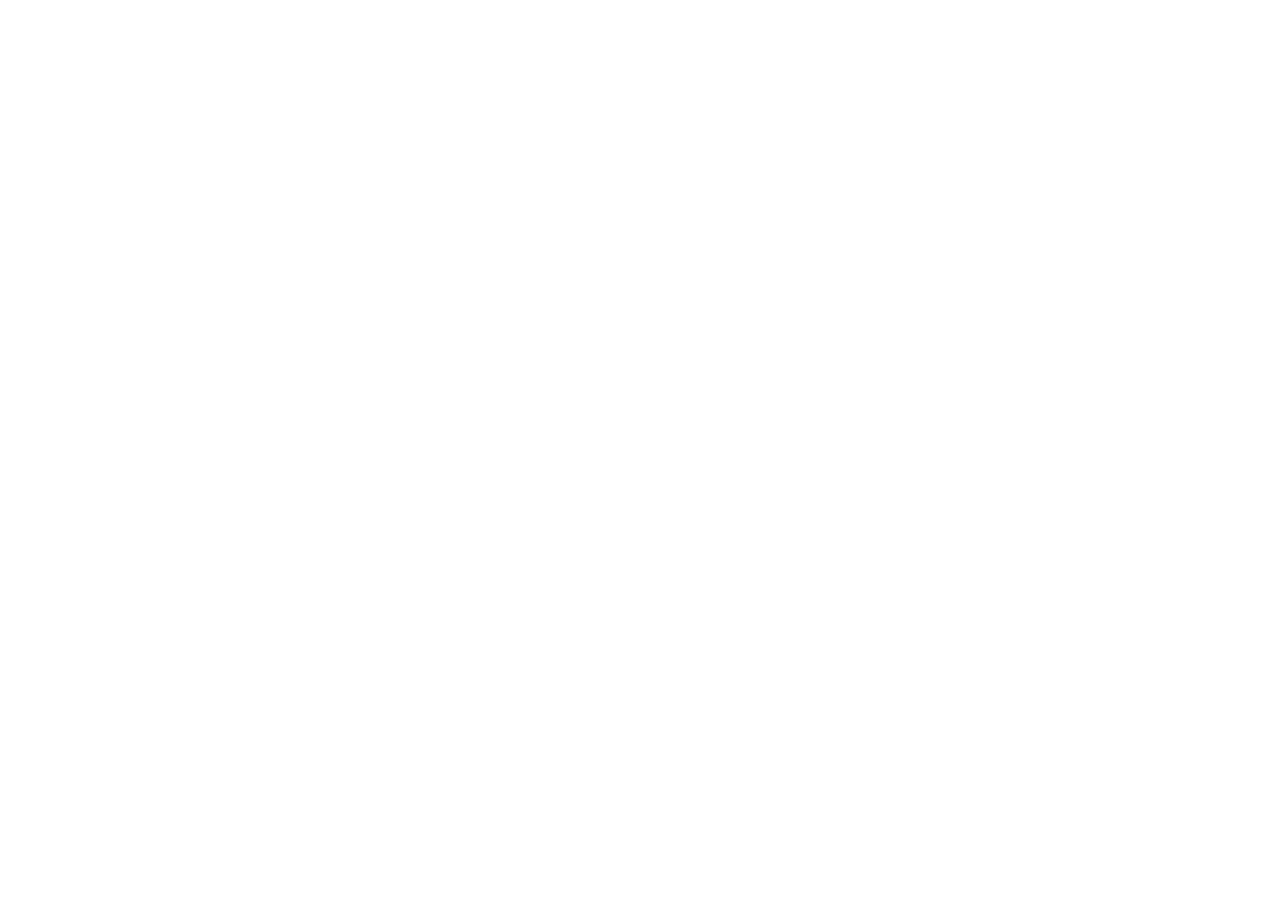
==== contact.html @ ab830886 "Rename HTML file, add folder" ====
<!DOCTYPE html>
<html lang="en">
  <head>
    <meta charset="UTF-8" />
    <meta http-equiv="X-UA-Compatible" content="IE=edge" />
    <meta name="viewport" content="width=device-width, initial-scale=1.0" />
    <title>Contact Me</title>
  </head>
  <body></body>
</html>
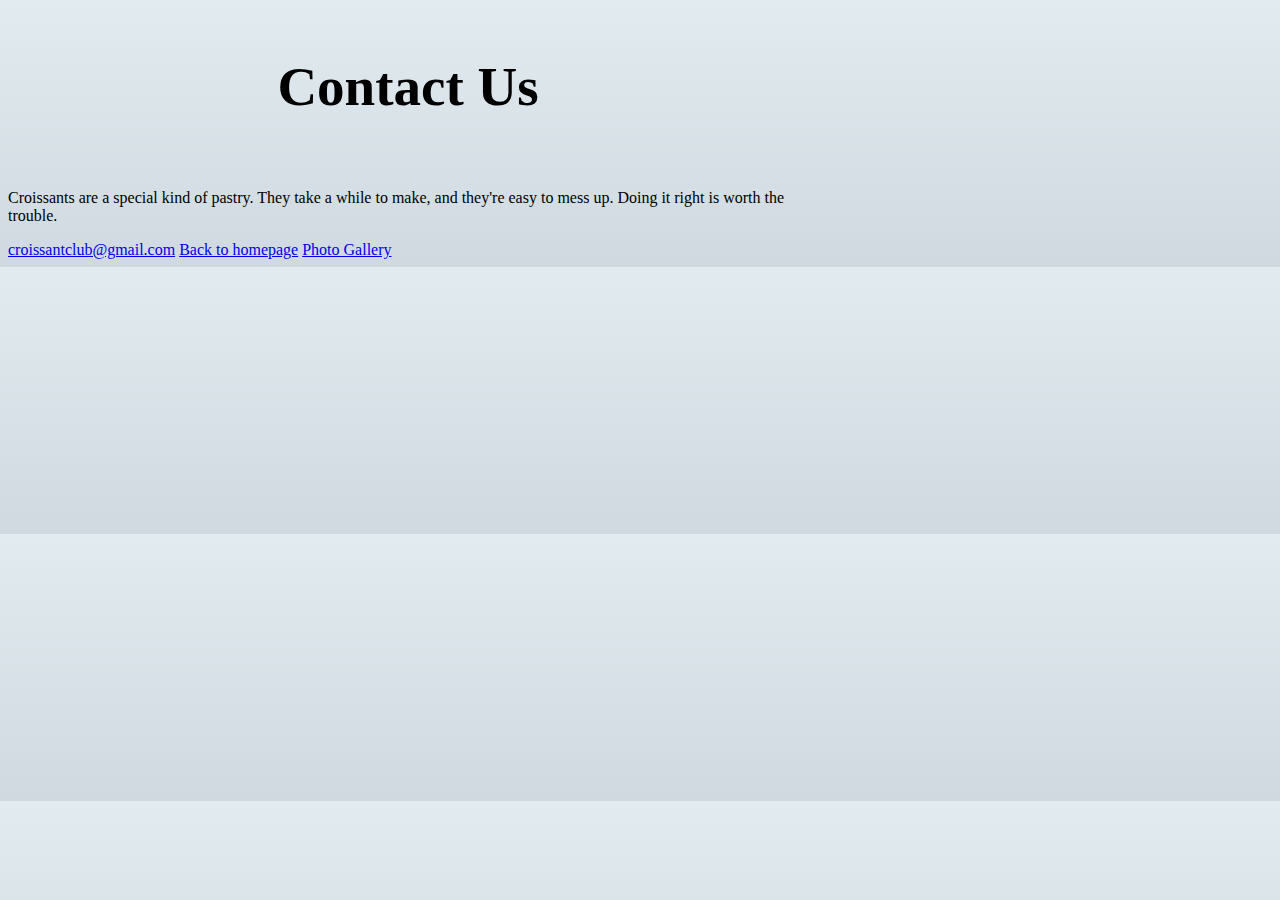
==== commit 2f39c2e0: "Add images, CSS" ====
--- a/contact.html
+++ b/contact.html
@@ -4,7 +4,29 @@
     <meta charset="UTF-8" />
     <meta http-equiv="X-UA-Compatible" content="IE=edge" />
     <meta name="viewport" content="width=device-width, initial-scale=1.0" />
+    <link
+      href="https://cdn.jsdelivr.net/npm/bootstrap@5.0.2/dist/css/bootstrap.min.css"
+      rel="stylesheet"
+      integrity="sha384-EVSTQN3/azprG1Anm3QDgpJLIm9Nao0Yz1ztcQTwFspd3yD65VohhpuuCOmLASjC"
+      crossorigin="anonymous"
+    />
+    <script
+      src="https://cdn.jsdelivr.net/npm/bootstrap@5.0.2/dist/js/bootstrap.bundle.min.js"
+      integrity="sha384-MrcW6ZMFYlzcLA8Nl+NtUVF0sA7MsXsP1UyJoMp4YLEuNSfAP+JcXn/tWtIaxVXM"
+      crossorigin="anonymous"
+    ></script>
+    <link rel="stylesheet" href="/css/styles.css" />
     <title>Contact Me</title>
   </head>
-  <body></body>
+  <body>
+    <h1>Contact Us</h1>
+    <img src="https://i.postimg.cc/xCjBbJ6n/Croissants.webp" class="img-fluid rounded" alt="" />
+    <p>
+      Croissants are a special kind of pastry. They take a while to make, and
+      they're easy to mess up. Doing it right is worth the trouble.
+    </p>
+    <a href="mailto:croissantclub@gmail.com">croissantclub@gmail.com</a>
+    <a href="/">Back to homepage</a>
+    <a href="/photo.html">Photo Gallery</a>
+  </body>
 </html>
--- a/css/styles.css
+++ b/css/styles.css
@@ -0,0 +1,30 @@
+:root {
+  --primary-color: ;
+  --box-shadow: 30px 20px 10px;
+}
+
+h1 {
+  text-align: center;
+}
+
+body {
+  background: linear-gradient(to top, #cfd9df 0%, #e2ebf0 100%);
+  max-width: 800px;
+}
+
+h1 {
+  margin-top: 55px;
+  font-size: 55px;
+}
+
+img {
+  box-shadow: var(--box-shadow);
+}
+
+.contact-link {
+  margin: 20px;
+  border-radius: 4px;
+  padding: 20px 15px;
+  text-decoration: none;
+  text-transform: capitalize;
+}
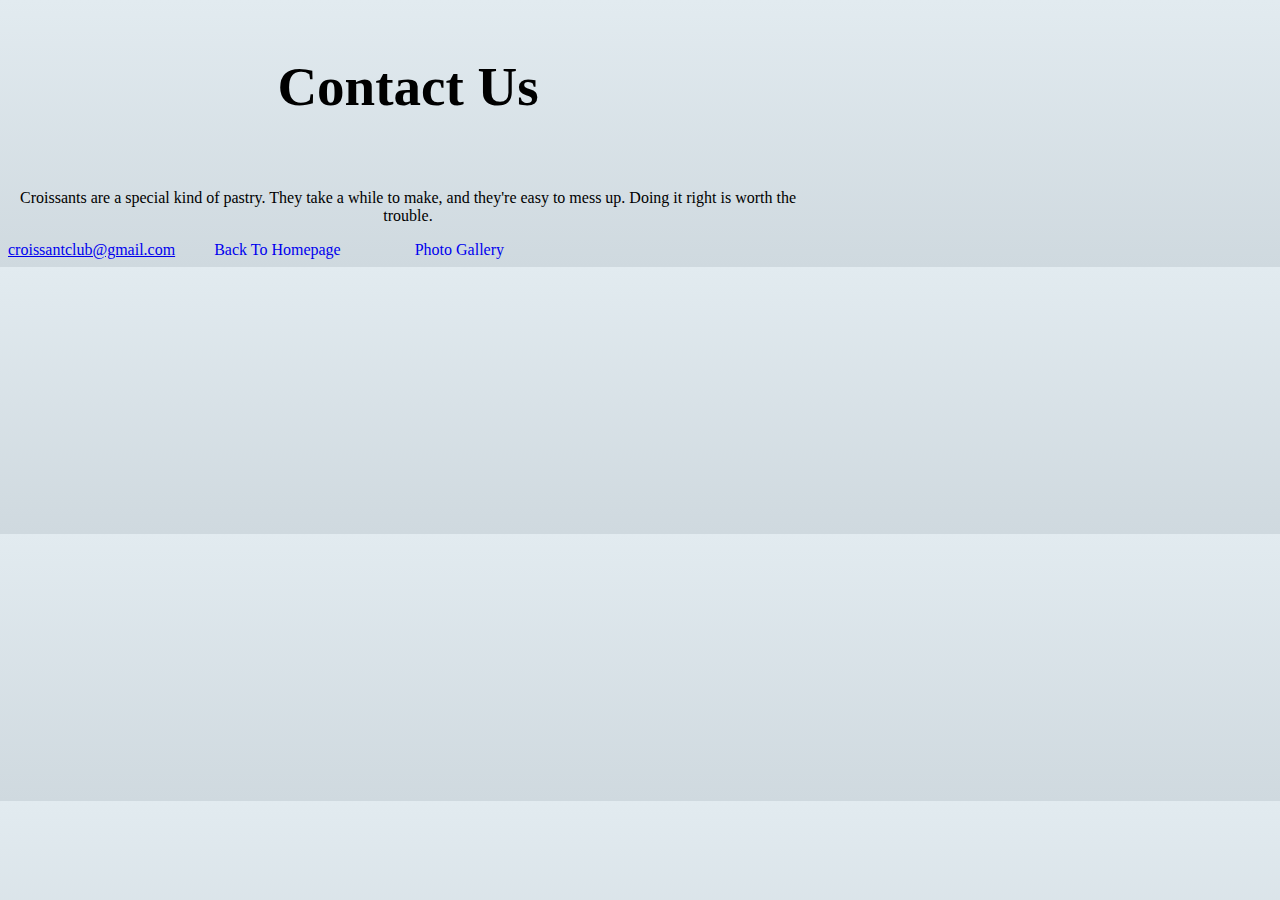
==== commit 4369a444: "Add images," ====
--- a/contact.html
+++ b/contact.html
@@ -20,13 +20,19 @@
   </head>
   <body>
     <h1>Contact Us</h1>
-    <img src="https://i.postimg.cc/xCjBbJ6n/Croissants.webp" class="img-fluid rounded" alt="" />
+    <img
+      src="https://i.postimg.cc/xCjBbJ6n/Croissants.webp"
+      class="img-fluid rounded mb-5"
+      alt=""
+    />
     <p>
       Croissants are a special kind of pastry. They take a while to make, and
       they're easy to mess up. Doing it right is worth the trouble.
     </p>
-    <a href="mailto:croissantclub@gmail.com">croissantclub@gmail.com</a>
-    <a href="/">Back to homepage</a>
-    <a href="/photo.html">Photo Gallery</a>
+    <a href="mailto:croissantclub@gmail.com" class="email-link"
+      >croissantclub@gmail.com</a
+    >
+    <a href="/" class="home-link">Back to homepage</a>
+    <a href="/photo.html" class="photo-link">Photo Gallery</a>
   </body>
 </html>
--- a/css/styles.css
+++ b/css/styles.css
@@ -3,7 +3,8 @@
   --box-shadow: 30px 20px 10px;
 }
 
-h1 {
+h1,
+p {
   text-align: center;
 }
 
@@ -21,7 +22,9 @@
   box-shadow: var(--box-shadow);
 }
 
-.contact-link {
+.contact-link,
+.home-link,
+.photo-link {
   margin: 20px;
   border-radius: 4px;
   padding: 20px 15px;
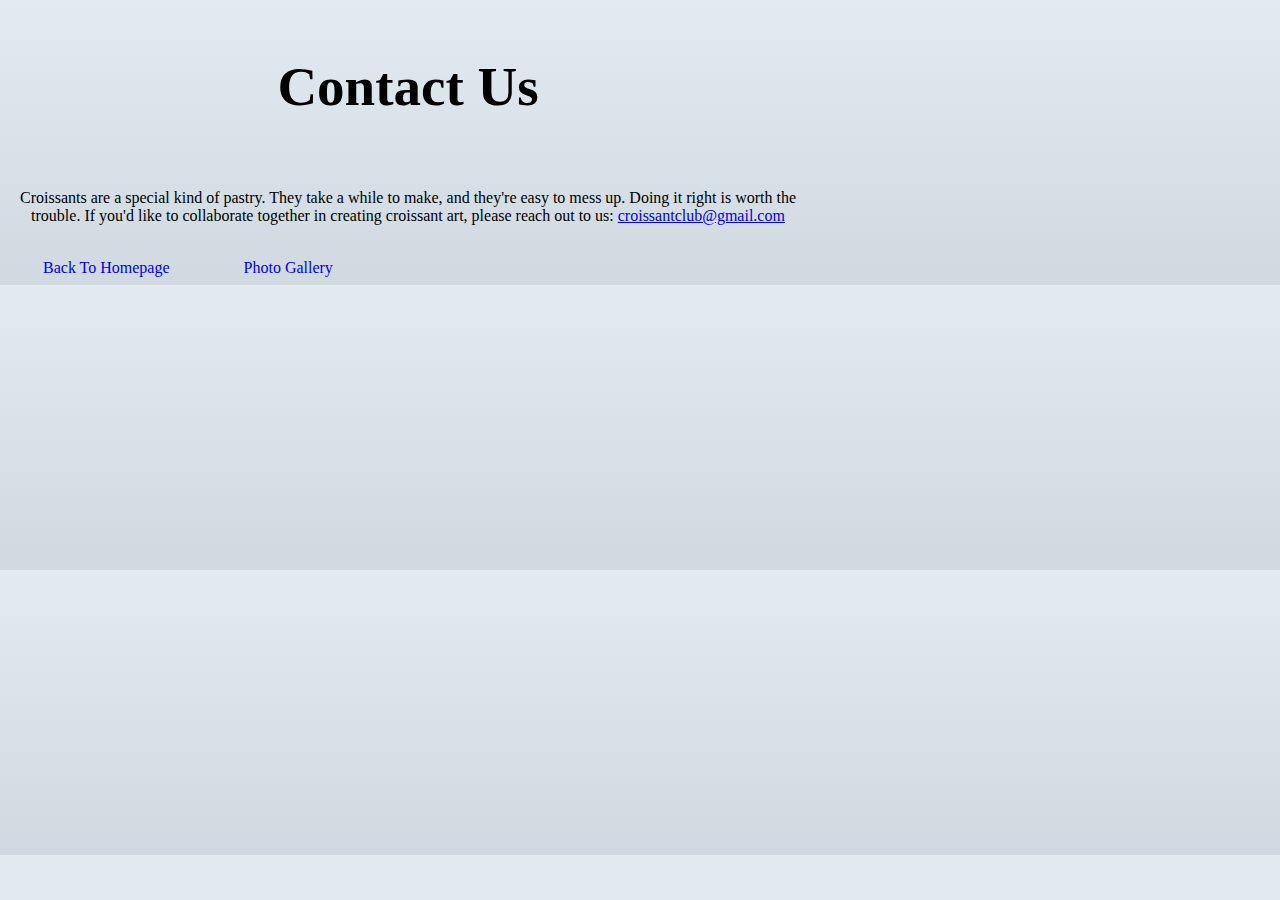
==== commit 2770ce2e: "Include link to paragraph" ====
--- a/contact.html
+++ b/contact.html
@@ -27,11 +27,14 @@
     />
     <p>
       Croissants are a special kind of pastry. They take a while to make, and
-      they're easy to mess up. Doing it right is worth the trouble.
+      they're easy to mess up. Doing it right is worth the trouble. If you'd
+      like to collaborate together in creating croissant art, please reach out
+      to us:
+      <a href="mailto:croissantclub@gmail.com" class="email-link"
+        >croissantclub@gmail.com</a
+      >
     </p>
-    <a href="mailto:croissantclub@gmail.com" class="email-link"
-      >croissantclub@gmail.com</a
-    >
+    <br />
     <a href="/" class="home-link">Back to homepage</a>
     <a href="/photo.html" class="photo-link">Photo Gallery</a>
   </body>
